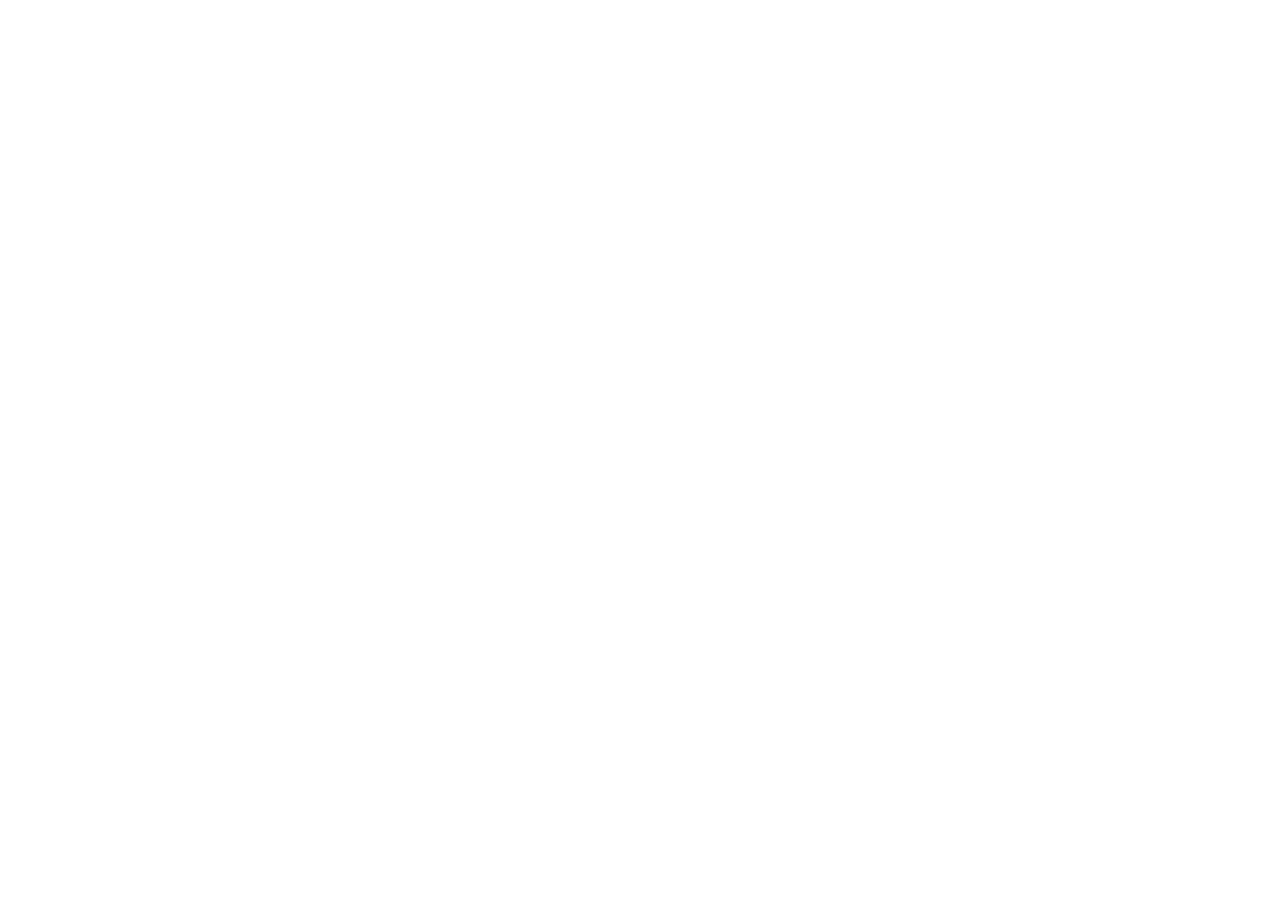
==== index.html @ ed2381e6 "ok foda-se" ====
<!DOCTYPE html>
<html lang="pt-br">
<head> 
    <meta charset="UTF-8">
    <meta http-equiv="X-UA-Compatible" content="IE=edge">
    <meta name="viewport" content="width=device-width, initial-scale=1.0">
    <title>Document</title>
    <link rel="stylesheet" href="css/style.css">
</head>
<body>
</body>
</html>
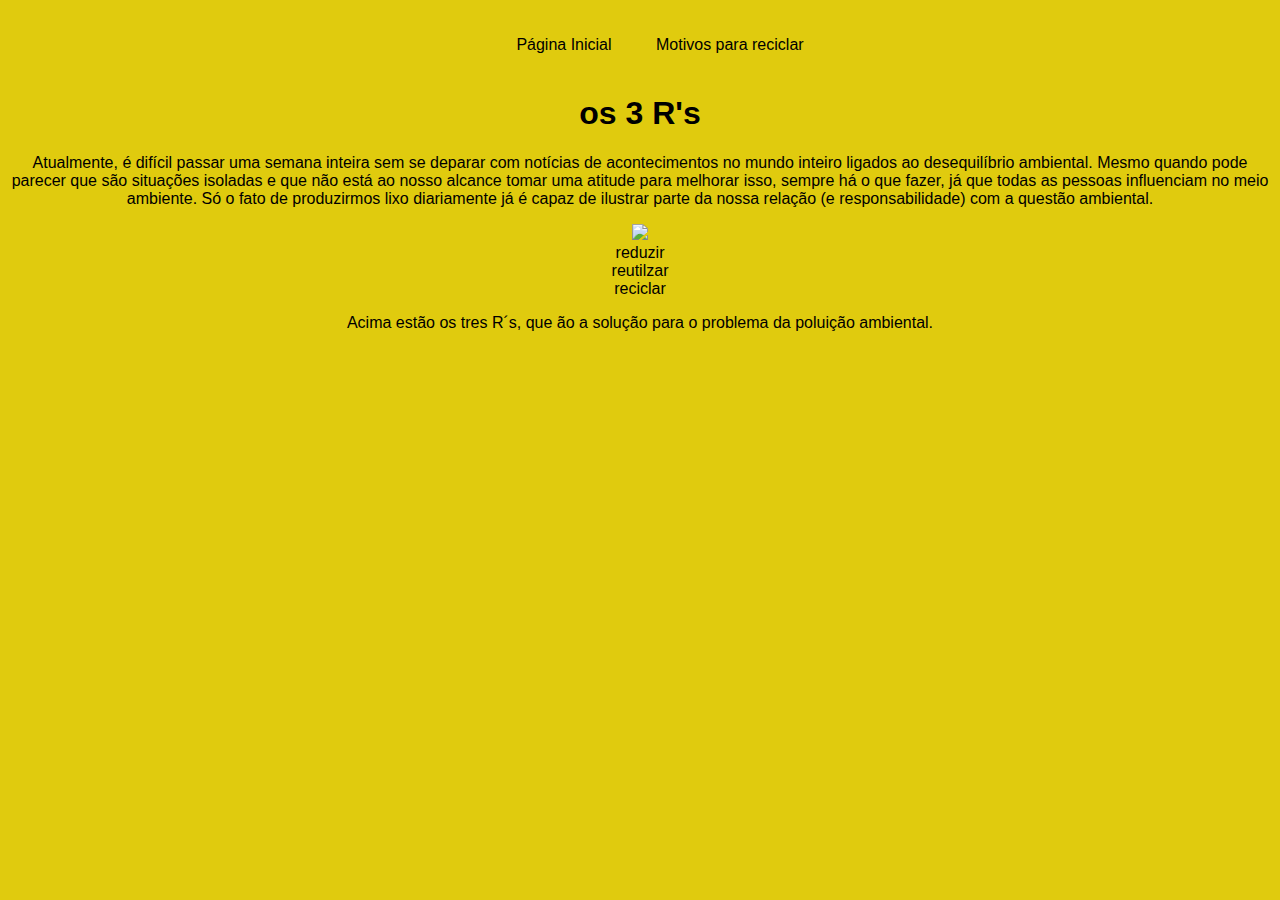
==== commit 61b7f808: "fod-ase" ====
--- a/index.html
+++ b/index.html
@@ -1,12 +1,41 @@
 <!DOCTYPE html>
 <html lang="pt-br">
-<head> 
+
+<head>
     <meta charset="UTF-8">
     <meta http-equiv="X-UA-Compatible" content="IE=edge">
     <meta name="viewport" content="width=device-width, initial-scale=1.0">
     <title>Document</title>
     <link rel="stylesheet" href="css/style.css">
 </head>
+
 <body>
+    <nav id="menu">
+        <ul>
+            <li><a href="index.html">Página Inicial</a></li>
+            <li><a href="motivos.html">Motivos para reciclar</a></li>
+        </ul>
+    </nav>
+    <nav id="corpo">
+        <h1>os 3 R's</h1>
+        <p>Atualmente, é difícil passar uma semana inteira sem se deparar com notícias de acontecimentos no mundo
+            inteiro
+            ligados ao desequilíbrio ambiental. Mesmo quando pode parecer que são situações isoladas e que não está ao
+            nosso
+            alcance tomar uma atitude para melhorar isso, sempre há o que fazer, já que todas as pessoas influenciam no
+            meio
+            ambiente. Só o fato de produzirmos lixo diariamente já é capaz de ilustrar parte da nossa relação (e
+            responsabilidade) com a questão ambiental.</p>
+        <img src="https://cdn-icons-png.flaticon.com/512/3934/3934004.png" height="200px">
+
+
+
+        <li>reduzir</li>
+        <li>reutilzar</li>
+        <li>reciclar</li>
+
+        <p> Acima estão os tres R´s, que ão a solução para o problema da poluição ambiental. </p>
+    </nav>
 </body>
+
 </html>--- a/css/style.css
+++ b/css/style.css
@@ -0,0 +1,20 @@
+* {
+    background-color: rgb(224, 203, 14);
+    font-family: Arial, Helvetica, sans-serif;
+    text-align: center;
+}
+
+#menu ul li {
+    display: inline;
+}
+
+#menu ul li a {
+    color: black;
+    padding: 20px;
+    text-decoration: none;
+    display: inline-block;
+}
+
+#menu ul li a:hover {
+    background-color: rgb(255, 232, 127);
+}